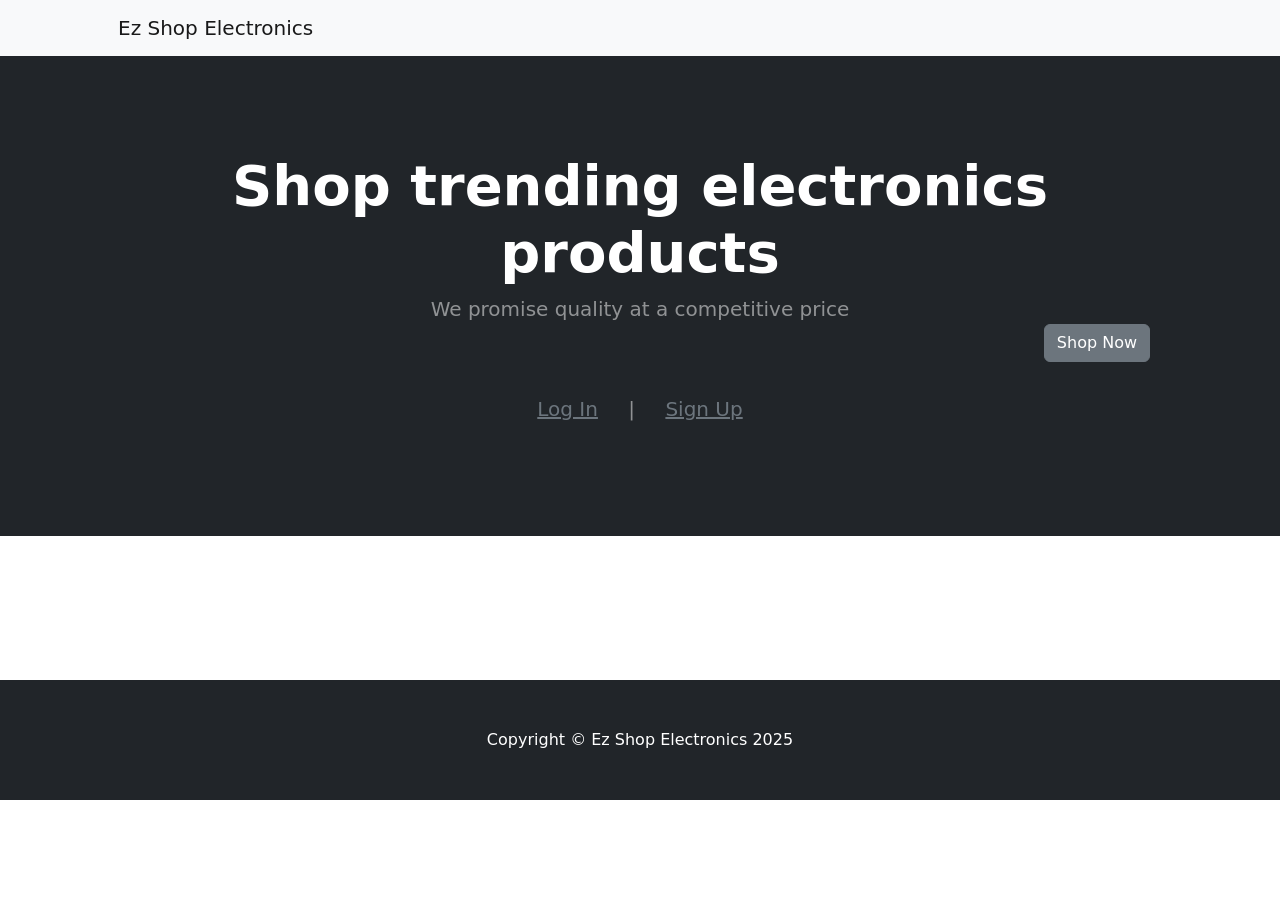
==== src/main/resources/static/index.html @ c6c7b681 "added pages" ====
<!DOCTYPE html>
<html lang="en">
<head>
    <meta charset="utf-8" />
    <meta name="viewport" content="width=device-width, initial-scale=1, shrink-to-fit=no" />
    <meta name="description" content="" />
    <meta name="author" content="" />
    <title>Products</title>
    <!-- Favicon-->
    <link rel="icon" type="image/x-icon" href="assets/favicon.ico" />
    <!-- Bootstrap icons-->
    <link href="https://cdn.jsdelivr.net/npm/bootstrap-icons@1.5.0/font/bootstrap-icons.css" rel="stylesheet" />
    <!-- Core theme CSS (includes Bootstrap)-->
    <link href="css/styles.css" rel="stylesheet" />
</head>
<body>
<!-- Navigation-->
<nav class="navbar navbar-expand-lg navbar-light bg-light">
    <div class="container px-4 px-lg-5">
        <a class="navbar-brand" href="#!">Ez Shop Electronics</a>
        <button class="navbar-toggler" type="button" data-bs-toggle="collapse" data-bs-target="#navbarSupportedContent" aria-controls="navbarSupportedContent" aria-expanded="false" aria-label="Toggle navigation"><span class="navbar-toggler-icon"></span></button>
        <div class="collapse navbar-collapse" id="navbarSupportedContent">

<!--            <ul class="navbar-nav me-auto mb-2 mb-lg-0 ms-lg-4">-->
<!--                <li class="nav-item"><a class="nav-link active" aria-current="page" href="#!">Home</a></li>-->
<!--                <li class="nav-item"><a class="nav-link" href="#!">About</a></li>-->
<!--                <li class="nav-item dropdown">-->
<!--                    <a class="nav-link dropdown-toggle" id="navbarDropdown" href="#" role="button" data-bs-toggle="dropdown" aria-expanded="false">Shop</a>-->
<!--                    <ul class="dropdown-menu" aria-labelledby="navbarDropdown">-->
<!--                        <li><a class="dropdown-item" href="#!">All Products</a></li>-->
<!--                        <li><hr class="dropdown-divider" /></li>-->
<!--                        <li><a class="dropdown-item" href="#!">Popular Items</a></li>-->
<!--                        <li><a class="dropdown-item" href="#!">New Arrivals</a></li>-->
<!--                    </ul>-->
<!--                </li>-->
<!--            </ul>-->
<!--            <form class="d-flex">-->
<!--                <button class="btn btn-outline-dark" type="submit">-->
<!--                    <i class="bi-cart-fill me-1"></i>-->
<!--                    Cart-->
<!--                    <span class="badge bg-dark text-white ms-1 rounded-pill">0</span>-->
<!--                </button>-->
<!--            </form>-->
        </div>
    </div>
</nav>
<!-- Header-->
<header class="bg-dark py-5">
    <div class="container px-4 px-lg-5 my-5">
        <div class="text-center text-white">
            <h1 class="display-4 fw-bolder">Shop trending electronics products</h1>
            <p class="lead fw-normal text-white-50 mb-0">We promise quality at a competitive price</p>
        </div>
        <div class="container text-end">
            <a href="/products" class="btn btn-secondary" role="button">Shop Now</a>
        </div>
        <div class="d-block mt-3 text-center lead fw-normal text-white-50 mb-0 py-3">
            <a class="link-secondary" href="#">Log In</a> <span class="mx-4"> | </span><a class="link-secondary" href="/user">Sign Up</a>
        </div>
    </div>
</header>
<!-- Section-->
<section class="py-5">
    <div class="container px-4 px-lg-5 mt-5">
        <div class="row gx-4 gx-lg-5 row-cols-2 row-cols-md-3 row-cols-xl-4 justify-content-center">
        </div>
    </div>
</section>
<!-- Footer-->
<footer class="py-5 bg-dark">
    <div class="container"><p class="m-0 text-center text-white">Copyright &copy; Ez Shop Electronics 2025</p></div>
</footer>
<!-- Bootstrap core JS-->
<script src="https://cdn.jsdelivr.net/npm/bootstrap@5.2.3/dist/js/bootstrap.bundle.min.js"></script>
<!-- Core theme JS-->
<script src="js/scripts.js"></script>
</body>
</html>
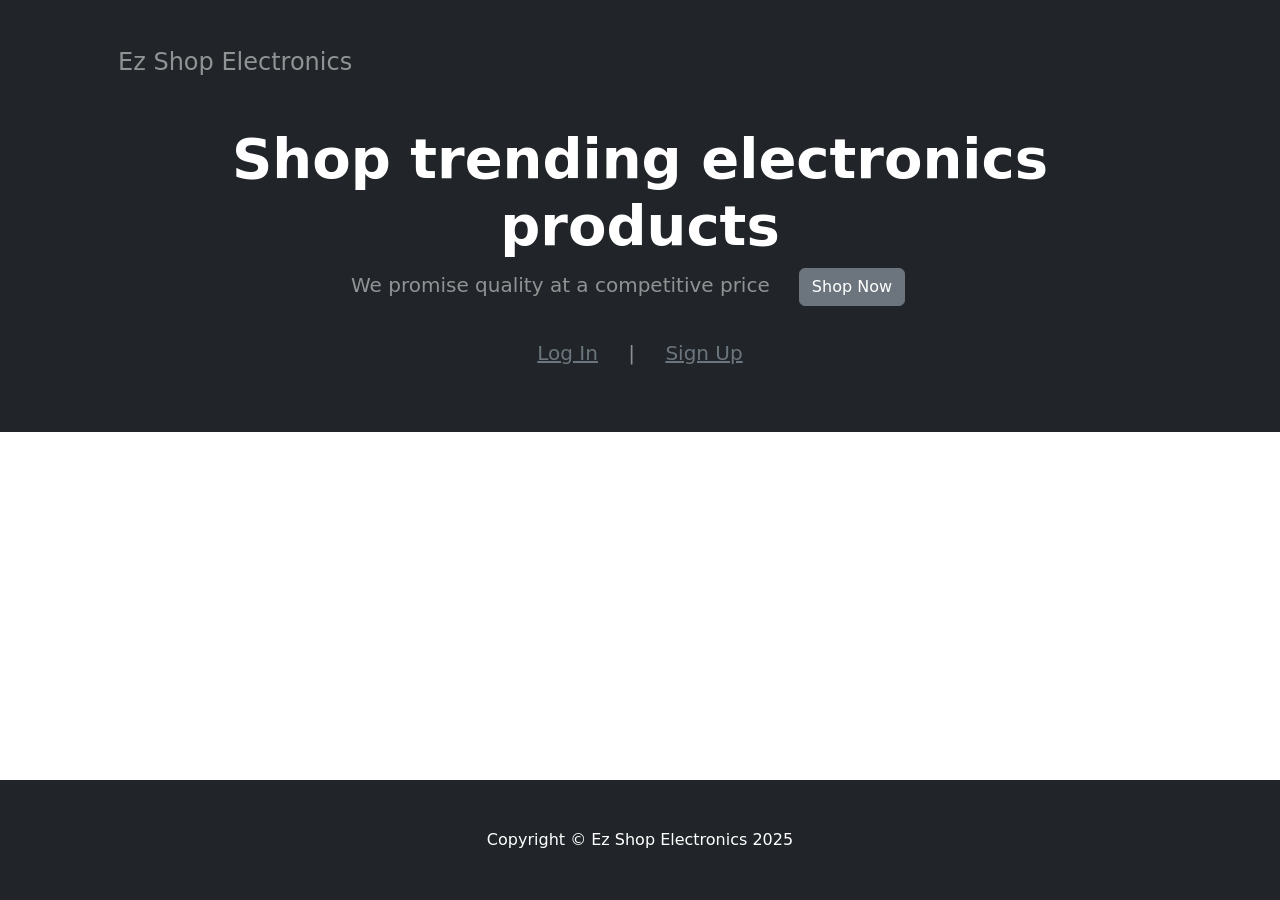
==== commit 34ba7f0d: "restruct user registration" ====
--- a/src/main/resources/static/index.html
+++ b/src/main/resources/static/index.html
@@ -1,78 +1,52 @@
 <!DOCTYPE html>
 <html lang="en">
-<head>
-    <meta charset="utf-8" />
-    <meta name="viewport" content="width=device-width, initial-scale=1, shrink-to-fit=no" />
-    <meta name="description" content="" />
-    <meta name="author" content="" />
-    <title>Products</title>
-    <!-- Favicon-->
-    <link rel="icon" type="image/x-icon" href="assets/favicon.ico" />
-    <!-- Bootstrap icons-->
-    <link href="https://cdn.jsdelivr.net/npm/bootstrap-icons@1.5.0/font/bootstrap-icons.css" rel="stylesheet" />
-    <!-- Core theme CSS (includes Bootstrap)-->
-    <link href="css/styles.css" rel="stylesheet" />
-</head>
-<body>
-<!-- Navigation-->
-<nav class="navbar navbar-expand-lg navbar-light bg-light">
-    <div class="container px-4 px-lg-5">
-        <a class="navbar-brand" href="#!">Ez Shop Electronics</a>
-        <button class="navbar-toggler" type="button" data-bs-toggle="collapse" data-bs-target="#navbarSupportedContent" aria-controls="navbarSupportedContent" aria-expanded="false" aria-label="Toggle navigation"><span class="navbar-toggler-icon"></span></button>
-        <div class="collapse navbar-collapse" id="navbarSupportedContent">
-
-<!--            <ul class="navbar-nav me-auto mb-2 mb-lg-0 ms-lg-4">-->
-<!--                <li class="nav-item"><a class="nav-link active" aria-current="page" href="#!">Home</a></li>-->
-<!--                <li class="nav-item"><a class="nav-link" href="#!">About</a></li>-->
-<!--                <li class="nav-item dropdown">-->
-<!--                    <a class="nav-link dropdown-toggle" id="navbarDropdown" href="#" role="button" data-bs-toggle="dropdown" aria-expanded="false">Shop</a>-->
-<!--                    <ul class="dropdown-menu" aria-labelledby="navbarDropdown">-->
-<!--                        <li><a class="dropdown-item" href="#!">All Products</a></li>-->
-<!--                        <li><hr class="dropdown-divider" /></li>-->
-<!--                        <li><a class="dropdown-item" href="#!">Popular Items</a></li>-->
-<!--                        <li><a class="dropdown-item" href="#!">New Arrivals</a></li>-->
-<!--                    </ul>-->
-<!--                </li>-->
-<!--            </ul>-->
-<!--            <form class="d-flex">-->
-<!--                <button class="btn btn-outline-dark" type="submit">-->
-<!--                    <i class="bi-cart-fill me-1"></i>-->
-<!--                    Cart-->
-<!--                    <span class="badge bg-dark text-white ms-1 rounded-pill">0</span>-->
-<!--                </button>-->
-<!--            </form>-->
-        </div>
-    </div>
-</nav>
-<!-- Header-->
-<header class="bg-dark py-5">
-    <div class="container px-4 px-lg-5 my-5">
-        <div class="text-center text-white">
-            <h1 class="display-4 fw-bolder">Shop trending electronics products</h1>
-            <p class="lead fw-normal text-white-50 mb-0">We promise quality at a competitive price</p>
-        </div>
-        <div class="container text-end">
-            <a href="/products" class="btn btn-secondary" role="button">Shop Now</a>
-        </div>
-        <div class="d-block mt-3 text-center lead fw-normal text-white-50 mb-0 py-3">
-            <a class="link-secondary" href="#">Log In</a> <span class="mx-4"> | </span><a class="link-secondary" href="/user">Sign Up</a>
-        </div>
-    </div>
-</header>
-<!-- Section-->
-<section class="py-5">
-    <div class="container px-4 px-lg-5 mt-5">
-        <div class="row gx-4 gx-lg-5 row-cols-2 row-cols-md-3 row-cols-xl-4 justify-content-center">
-        </div>
-    </div>
-</section>
-<!-- Footer-->
-<footer class="py-5 bg-dark">
-    <div class="container"><p class="m-0 text-center text-white">Copyright &copy; Ez Shop Electronics 2025</p></div>
-</footer>
-<!-- Bootstrap core JS-->
-<script src="https://cdn.jsdelivr.net/npm/bootstrap@5.2.3/dist/js/bootstrap.bundle.min.js"></script>
-<!-- Core theme JS-->
-<script src="js/scripts.js"></script>
-</body>
+    <head>
+        <meta charset="utf-8" />
+        <meta name="viewport" content="width=device-width, initial-scale=1, shrink-to-fit=no" />
+        <meta name="description" content="" />
+        <meta name="author" content="" />
+        <title>Products</title>
+        <!-- Favicon-->
+        <link rel="icon" type="image/x-icon" href="assets/favicon.ico" />
+        <!-- Bootstrap icons-->
+        <link href="https://cdn.jsdelivr.net/npm/bootstrap-icons@1.5.0/font/bootstrap-icons.css" rel="stylesheet" />
+        <!-- Core theme CSS (includes Bootstrap)-->
+        <link href="css/styles.css" rel="stylesheet" />
+        <!-- Bootstrap core JS-->
+        <script src="https://cdn.jsdelivr.net/npm/bootstrap@5.2.3/dist/js/bootstrap.bundle.min.js"></script>
+        <!-- Core theme JS-->
+        <script src="js/scripts.js"></script>
+    </head>
+    <body class="d-flex flex-column min-vh-100">
+        <!-- Header-->
+        <header class="bg-dark py-5">
+            <div class="container px-4 px-lg-5 text-white text-white-50">
+                <a class="navbar-brand" href="/"><h4> Ez Shop Electronics </h4> </a>
+                <button class="navbar-toggler" type="button" data-bs-toggle="collapse" data-bs-target="#navbarSupportedContent" aria-controls="navbarSupportedContent" aria-expanded="false" aria-label="Toggle navigation"><span class="navbar-toggler-icon"></span></button>
+            </div>
+            <div class="container px-4 px-lg-5 my-3">
+                <div class="text-center text-white">
+                    <h1 class="display-4 fw-bolder">Shop trending electronics products</h1>
+                    <p class="lead fw-normal text-white-50 mb-0 d-inline">We promise quality at a competitive price</p>
+                    <a href="/products" class="btn btn-secondary mx-4" role="button">Shop Now</a>
+                </div>
+            </div>
+            <div class="mt-auto text-center lead fw-normal text-white-50 py-3">
+                <a class="link-secondary" href="/user/login">Log In</a> <span class="mx-4"> | </span><a class="link-secondary" href="/user">Sign Up</a>
+            </div>
+        </header>
+        <!-- Section-->
+        <section class="py-5">
+            <div class="container px-4 px-lg-5 mt-5">
+                <div class="row gx-4 gx-lg-5 row-cols-2 row-cols-md-3 row-cols-xl-4 justify-content-center">
+                </div>
+            </div>
+        </section>
+        <!-- Footer-->
+        <footer class="py-5 bg-dark mt-auto">
+            <div class="container">
+                <p class="m-0 text-center text-white">Copyright &copy; Ez Shop Electronics 2025</p>
+            </div>
+        </footer>
+    </body>
 </html>
